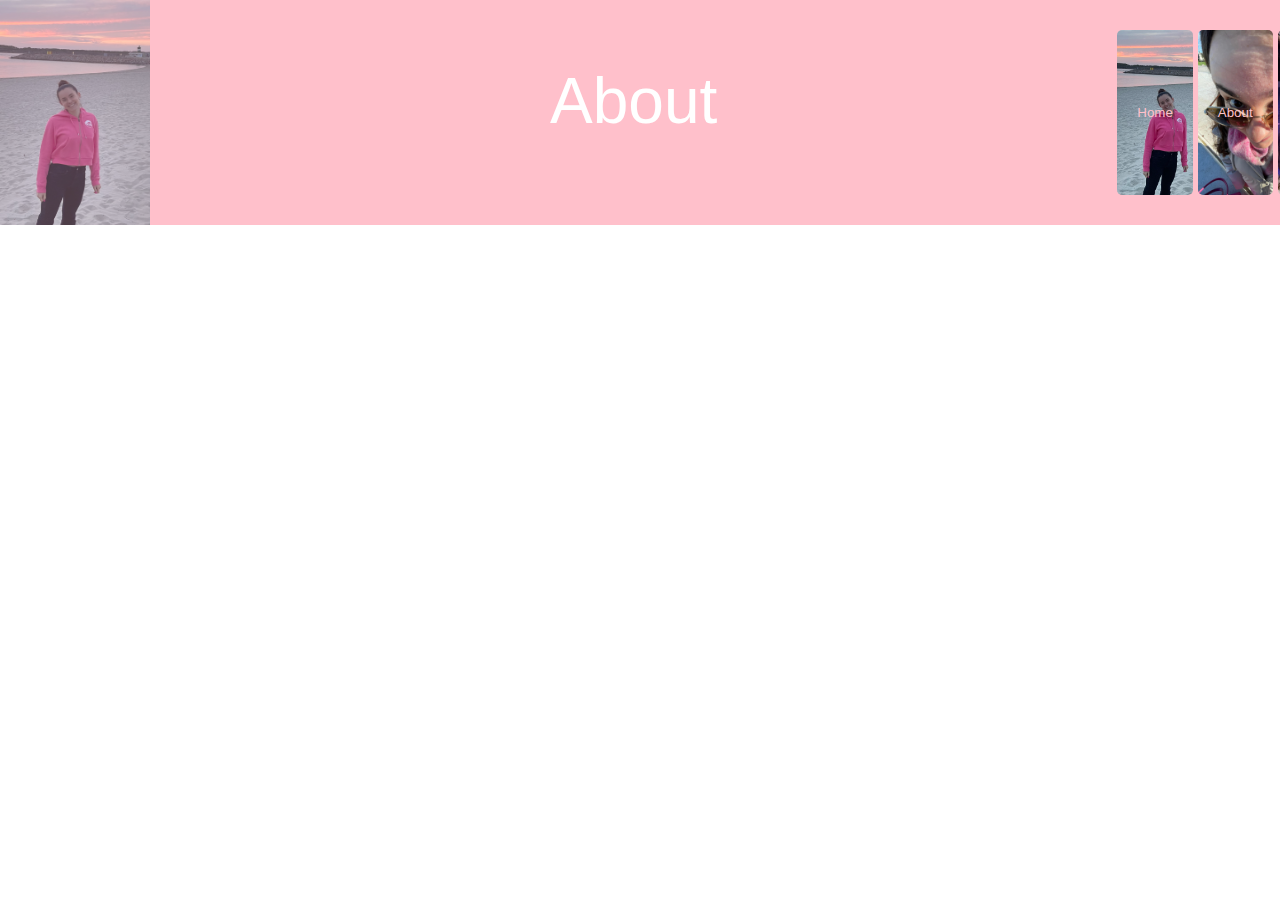
==== Bibi/about.html @ 22f502ec "Add files via upload" ====
<!DOCTYPE html>
<html lang="en">
    <head>
        <meta charset="UTF-8">
        <meta name="viewport" content="width=device-width, initial-scale=1.0" />
        <link rel="stylesheet" href="bibi.css">
        <script src="bibi.js"></script>
        <title>Bibi's WebSite</title>
    </head>
    <body class="body">
        <header class="header-home">
            <div class="div-header">
                <img id="img" onmouseover="bigImg(this)" onmouseout="normalImg(this)" class="img-header" src="pic1.jpg" alt="Foto1">
                <p class="p-header">About</p>
                <button onclick="openPage('index.html')" type="button" class="b-home">Home</button>
                <button onclick="openPage('about.html')" type="button" class="b-about">About</button>
                <button onclick="openPage('moments.html')" type="button" class="b-moments">Moments</button>
            </div>
        </header>
    </body>
</html>
---- Bibi/bibi.css ----
.body {
    margin: 0;
}

.header-home {
    background-color: pink;
    display: flex;
}

.div-header {
    display: flex;
}

.img-header {
    width: 150px;
    height: 225px;
    display: block;
}

.img-header:hover {
    opacity: 0.7;
}

.p-header {
    font-size: 400%;
    font-family: 'Lucida Sans', 'Lucida Sans Regular', 'Lucida Grande', 'Lucida Sans Unicode', Geneva, Verdana, sans-serif;
    color: white;
    margin-left: 400px;
    margin-right: 400px;
    text-align: center;
}

.b-home {
    background-image: url(pic1.jpg);
    background-size: cover;
    padding: 10px 20px;
    color: pink;
    border: none;
    border-radius: 5px;
    cursor: pointer;
    margin-top: 30px;
    margin-bottom: 30px;
}

.b-about {
    background-image: url(pic2.jpg);
    background-size: cover;
    padding: 10px 20px;
    color: pink;
    border: none;
    border-radius: 5px;
    cursor: pointer;
    margin-top: 30px;
    margin-bottom: 30px;
    margin-left: 5px;
}

.b-moments {
    background-image: url(pic3.jpg);
    background-size: cover;
    padding: 10px 20px;
    color: pink;
    border: none;
    border-radius: 5px;
    cursor: pointer;
    margin-top: 30px;
    margin-bottom: 30px;
    margin-left: 5px;
}
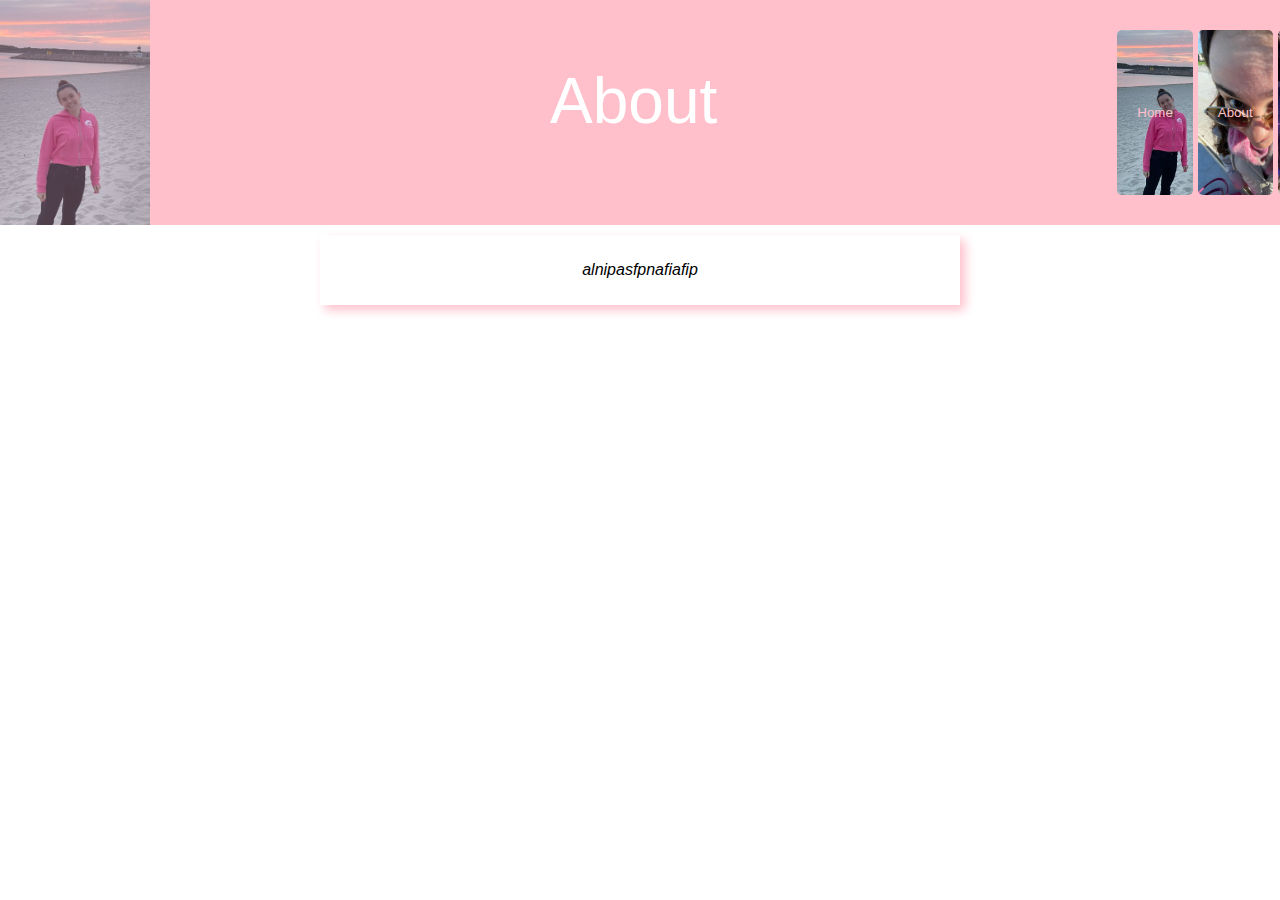
==== commit cfff96b0: "css and about" ====
--- a/Bibi/about.html
+++ b/Bibi/about.html
@@ -17,5 +17,10 @@
                 <button onclick="openPage('moments.html')" type="button" class="b-moments">Moments</button>
             </div>
         </header>
+        <div class="div-about">
+            <section class="section-about">
+                <p class="p-about">alnipasfpnafiafip</p>
+            </section>
+        </div>
     </body>
 </html>--- a/Bibi/bibi.css
+++ b/Bibi/bibi.css
@@ -66,4 +66,34 @@
     margin-top: 30px;
     margin-bottom: 30px;
     margin-left: 5px;
+}
+.div-home{
+    background-color: rgb(232, 112, 112);
+    place-content: center;
+    display: grid;
+    place-items: center;
+}
+.texto-home{
+    font-family: 'Lucida Sans', 'Lucida Sans Regular', 'Lucida Grande', 'Lucida Sans Unicode', Geneva, Verdana, sans-serif;
+    font-style: oblique;
+    font-size: larger;
+}
+.img-home{
+    height: 500px;
+}
+.div-about{
+    margin: auto;
+    width: 50%;
+}
+.section-about{
+    text-align: center;
+    margin: auto;
+    margin-top: 10px;
+    padding: 10px;
+    box-shadow: 5px 5px 10px pink;
+
+}
+.p-about{
+    font-family: 'Segoe UI', Tahoma, Geneva, Verdana, sans-serif;
+    font-style: oblique;
 }